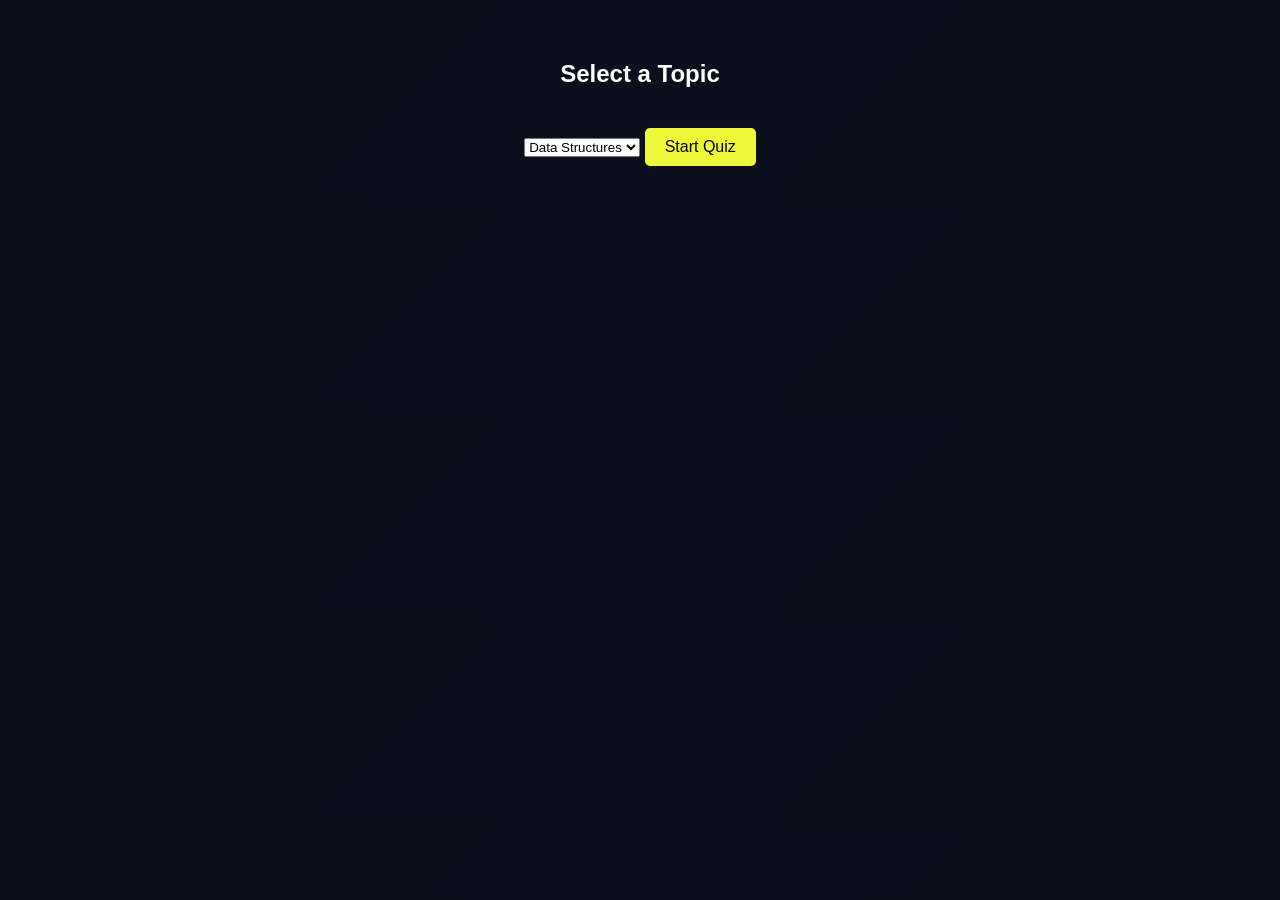
==== 1(15).html @ e7cce74c "Create 1(15).html" ====
<!DOCTYPE html>
<html>
<head>
    <title>GapRank - Focus Arena</title>
    <style>
        body {
            margin: 0;
            font-family: Arial, sans-serif;
            background: linear-gradient(135deg, #0a0f1c, #09101c);
            color: white;
            text-align: center;
        }

        .container {
          padding: 40px;
        }

        h1 {
            color: #f8f538;
            margin-bottom: 5px;
        }

        .stats {
            display: flex;
            justify-content: center;
            gap: 30px;
            margin: 20px 0;
        }

        .card {
            background: #050b16;
            padding: 15px 25px;
            border-radius: 10px;
            box-shadow: 0 0 10px rgba(0,0,0,0.4);
        }

        #timer {
            font-size: 40px;
            color: #fa1515;
            margin: 20px;
        }

        .energy-bar {
            width: 300px;
            height: 20px;
            background: #334155;
            border-radius: 10px;
            margin: 10px auto;
            overflow: hidden;
        }

        .energy-fill {
            height: 100%;
            width: 100%;
            background: #22c55e;
            transition: width 1s linear;
        }

        button {
            padding: 10px 20px;
            font-size: 16px;
            border: none;
            border-radius: 5px;
            background-color: #eff838;
            cursor: pointer;
            margin-top: 20px;  
        }

        button:hover {
            background-color: #0ea5e9;
        }

        .question-box {
            background: #1e293b;
            padding: 20px;
            border-radius: 10px;
            width: 400px;
            margin: 20px auto;
        }
    </style>
</head>

<body>

<div id="topicPage" class="container">
    <h2>Select a Topic</h2>

    <select id="topicSelect">
        <option value="dsa">Data Structures</option>
        <option value="c">C Programming</option>
        <option value="debug">Debugging</option>
    </select>

    <button onclick="startQuiz()">Start Quiz</button>
   
</div>


<div id="quizPage" class="container" style="display:none;">
    <h2 id="quizTitle"></h2>
    <p id="question"></p>

    <input type="text" id="answer" placeholder="Type your answer">
    <button onclick="submitAnswer()">Submit</button>

    <p>XP: <span id="xp">0</span></p>
    <p>Streak: <span id="streak">0</span></p>
    <p>Time Left: <span id="timer">1800</span>s</p>
</div>



<script>
    let violationCount = 0;
    let maxViolations = 3;

let timeLeft = 1800; // 30 minutes
let interval;
let xp = 0;
let level = 1;
let streak = 0;

let lastActivityTime = Date.now();
let idleWarningCount = 0;
let maxIdleWarnings = 3;
let idleLimit = 60000; // 60 seconds

let filteredQuestions = [];
let currentIndex = 0;



function shuffleArray(array) {
    for (let i = array.length - 1; i > 0; i--) {
        let j = Math.floor(Math.random() * (i + 1));
        [array[i], array[j]] = [array[j], array[i]];
    }
    return array;
}



  

   
   async function startQuiz() {

    let selectedTopic = document.getElementById("topicSelect").value;

    xp = 0;
    streak = 0;
    timeLeft = 1800;

    document.getElementById("xp").innerText = xp;
    document.getElementById("streak").innerText = streak;
    document.getElementById("timer").innerText = timeLeft;

    document.getElementById("topicPage").style.display = "none";
    document.getElementById("quizPage").style.display = "block";
    document.getElementById("quizTitle").innerText =
        selectedTopic.toUpperCase() + " Quiz";

    await fetchQuestionsFromAI(selectedTopic);

    if (filteredQuestions.length > 0) {
        loadQuestion();
        interval = setInterval(updateTimer, 1000);
    } else {
        document.getElementById("question").innerText =
            "Failed to load questions.";
    }
}



async function fetchQuestionsFromAI(topic) {

    try {

        const response = await fetchQuestions(topic, difficulty);
            "https://generativelanguage.googleapis.com/v1beta/models/gemini-pro:generateContent?key=AIzaSyCbDhs7xTCAqdFJ-m9j6i6xL_nHz2HNWbY",
            {
                method: "POST",
                headers: {
                    "Content-Type": "application/json"
                },
                body: JSON.stringify({
                    contents: [{
                        parts: [{
                            text: `Generate 15 short quiz questions with one-word answers about ${topic}.
                            ONLY return valid JSON array like:
                            [
                              {"question":"...","answer":"..."}
                            ]`
                        }]
                    }]
                })
            }

        

        const data = await response.json();

        console.log("Gemini Response:", data);

        if (!data.candidates) {
            console.log("No candidates returned.");
            return;
        }

        let textOutput = data.candidates[0].content.parts[0].text;

        let jsonStart = textOutput.indexOf("[");
        let jsonEnd = textOutput.lastIndexOf("]") + 1;

        let cleanJson = textOutput.substring(jsonStart, jsonEnd);

        filteredQuestions = JSON.parse(cleanJson);

    } catch (error) {
        console.error("Error:", error);
    }
}






function submitAnswer(selected) {

    if (!questions || currentIndex >= questions.length) {
        return;
    }

    const correct = questions[currentIndex].answer;

    if (selected === correct) {
        score++;
        document.getElementById("result").innerText = "Correct!";
    } else {
        document.getElementById("result").innerText =
            "Wrong! Correct answer: " + correct;
    }
}







function updateGame() {
    if (timeLeft <= 0) {
        clearInterval(interval);
        completeSession();
        return;
    }

    function endSessionDueToViolation() {

    clearInterval(interval);

    document.getElementById("question").innerText =
        "❌ Session Failed Due To Distraction!";

    document.getElementById("energy").style.width = "0%";

    alert("Session Terminated. Too many distractions.");
}


function shuffleArray(array) {
    return array.sort(() => Math.random() - 0.5);
}


function checkIdle() {

    let currentTime = Date.now();

    if (currentTime - lastActivityTime > idleLimit) {

        idleWarningCount++;

        alert("⚠ You seem inactive! Stay engaged in battle!");

        lastActivityTime = Date.now();

        if (idleWarningCount >= maxIdleWarnings) {
            endSessionDueToViolation();
        }
    }
}



document.addEventListener("mousemove", resetActivityTimer);
document.addEventListener("keydown", resetActivityTimer);
document.addEventListener("click", resetActivityTimer);

function resetActivityTimer() {
    lastActivityTime = Date.now();
}


    document.addEventListener("visibilitychange", function() {

    if (document.visibilityState === "hidden") {

        violationCount++;

        alert("⚠ You switched tabs! Stay focused!");

        if (violationCount >= maxViolations) {
            endSessionDueToViolation();
        }
    }
});



    timeLeft--;

    let minutes = Math.floor(timeLeft / 60);
    let seconds = timeLeft % 60;

    document.getElementById("timer").innerText =
        (minutes < 10 ? "0" : "") + minutes + ":" +
        (seconds < 10 ? "0" : "") + seconds;

    // Reduce energy visually
    let percent = (timeLeft / 300) * 100;
    document.getElementById("energy").style.width = percent + "%";
}



function prepareQuestions() {

    let selectedTopic = document.getElementById("topicSelect").value;

    // Filter by topic
    filteredQuestions = questionBank.filter(q => q.topic === selectedTopic);

    // Separate by difficulty
    let easy = shuffleArray(filteredQuestions.filter(q => q.difficulty === 1));
    let medium = shuffleArray(filteredQuestions.filter(q => q.difficulty === 2));
    let hard = shuffleArray(filteredQuestions.filter(q => q.difficulty === 3));
    filteredQuestions = shuffleArray(filteredQuestions);

    // Progressive order
    filteredQuestions = [...easy, ...medium, ...hard];

    currentIndex = 0;
}



function loadQuestion() {

    // If time is over
    if (timeLeft <= 0) {
        document.getElementById("question").innerText = 
            "⏰ Time's up! Session complete.";
        return;
    }

    // If questions are finished, restart from beginning
    if (filteredQuestions.length === 0) {
    document.getElementById("question").innerText =
        "No more questions available!";
    return;
}

    let currentQuestion = filteredQuestions[currentIndex];

    document.getElementById("question").innerText = 
        `(${currentQuestion.difficulty === 1 ? "Easy" : 
           currentQuestion.difficulty === 2 ? "Medium" : "Hard"}) 
           ${currentQuestion.question}`;

}



async function fetchQuestions(topic) {

    let url = `https://opentdb.com/api.php?amount=30&type=multiple`;

    let response = await fetch(url);
    let data = await response.json();

    filteredQuestions = data.results.map(q => ({
        question: q.question,
        correct: q.correct_answer,
        options: shuffleArray([...q.incorrect_answers, q.correct_answer])
    }));

    currentIndex = 0;
    loadQuestion();
}





function completeSession() {
    streak++;
    xp += 50;

    if (xp >= level * 100) {
        xp = 0;
        level++;
        alert("LEVEL UP! You reached Level " + level + " 🔥");
    }

    document.getElementById("xp").innerText = xp;
    document.getElementById("level").innerText = level;
    document.getElementById("streak").innerText = streak;
    document.getElementById("question").innerText =
        "Battle Complete! XP Earned: +50";
}

</script>

</body>
</html>
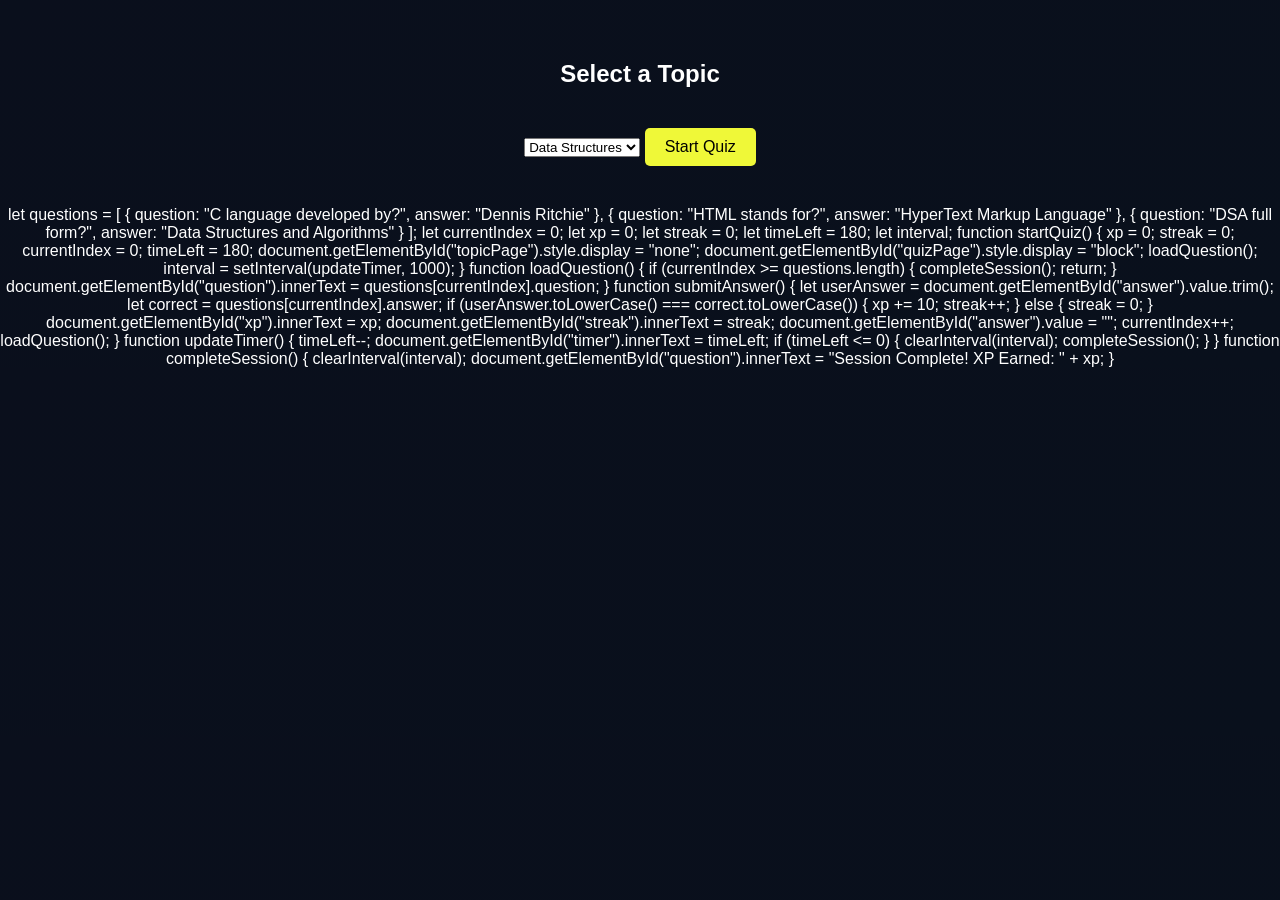
==== commit fb065c2a: "Update 1(15).html" ====
--- a/1(15).html
+++ b/1(15).html
@@ -110,319 +110,79 @@
 
 
 
-<script>
-    let violationCount = 0;
-    let maxViolations = 3;
+let questions = [
+    { question: "C language developed by?", answer: "Dennis Ritchie" },
+    { question: "HTML stands for?", answer: "HyperText Markup Language" },
+    { question: "DSA full form?", answer: "Data Structures and Algorithms" }
+];
 
-let timeLeft = 1800; // 30 minutes
+let currentIndex = 0;
+let xp = 0;
+let streak = 0;
+let timeLeft = 180;
+
 let interval;
-let xp = 0;
-let level = 1;
-let streak = 0;
 
-let lastActivityTime = Date.now();
-let idleWarningCount = 0;
-let maxIdleWarnings = 3;
-let idleLimit = 60000; // 60 seconds
-
-let filteredQuestions = [];
-let currentIndex = 0;
-
-
-
-function shuffleArray(array) {
-    for (let i = array.length - 1; i > 0; i--) {
-        let j = Math.floor(Math.random() * (i + 1));
-        [array[i], array[j]] = [array[j], array[i]];
-    }
-    return array;
-}
-
-
-
-  
-
-   
-   async function startQuiz() {
-
-    let selectedTopic = document.getElementById("topicSelect").value;
+function startQuiz() {
 
     xp = 0;
     streak = 0;
-    timeLeft = 1800;
-
-    document.getElementById("xp").innerText = xp;
-    document.getElementById("streak").innerText = streak;
-    document.getElementById("timer").innerText = timeLeft;
+    currentIndex = 0;
+    timeLeft = 180;
 
     document.getElementById("topicPage").style.display = "none";
     document.getElementById("quizPage").style.display = "block";
-    document.getElementById("quizTitle").innerText =
-        selectedTopic.toUpperCase() + " Quiz";
 
-    await fetchQuestionsFromAI(selectedTopic);
+    loadQuestion();
 
-    if (filteredQuestions.length > 0) {
-        loadQuestion();
-        interval = setInterval(updateTimer, 1000);
-    } else {
-        document.getElementById("question").innerText =
-            "Failed to load questions.";
-    }
+    interval = setInterval(updateTimer, 1000);
 }
 
-
-
-async function fetchQuestionsFromAI(topic) {
-
-    try {
-
-        const response = await fetchQuestions(topic, difficulty);
-            "https://generativelanguage.googleapis.com/v1beta/models/gemini-pro:generateContent?key=AIzaSyCbDhs7xTCAqdFJ-m9j6i6xL_nHz2HNWbY",
-            {
-                method: "POST",
-                headers: {
-                    "Content-Type": "application/json"
-                },
-                body: JSON.stringify({
-                    contents: [{
-                        parts: [{
-                            text: `Generate 15 short quiz questions with one-word answers about ${topic}.
-                            ONLY return valid JSON array like:
-                            [
-                              {"question":"...","answer":"..."}
-                            ]`
-                        }]
-                    }]
-                })
-            }
-
-        
-
-        const data = await response.json();
-
-        console.log("Gemini Response:", data);
-
-        if (!data.candidates) {
-            console.log("No candidates returned.");
-            return;
-        }
-
-        let textOutput = data.candidates[0].content.parts[0].text;
-
-        let jsonStart = textOutput.indexOf("[");
-        let jsonEnd = textOutput.lastIndexOf("]") + 1;
-
-        let cleanJson = textOutput.substring(jsonStart, jsonEnd);
-
-        filteredQuestions = JSON.parse(cleanJson);
-
-    } catch (error) {
-        console.error("Error:", error);
-    }
-}
-
-
-
-
-
-
-function submitAnswer(selected) {
-
-    if (!questions || currentIndex >= questions.length) {
-        return;
-    }
-
-    const correct = questions[currentIndex].answer;
-
-    if (selected === correct) {
-        score++;
-        document.getElementById("result").innerText = "Correct!";
-    } else {
-        document.getElementById("result").innerText =
-            "Wrong! Correct answer: " + correct;
-    }
-}
-
-
-
-
-
-
-
-function updateGame() {
-    if (timeLeft <= 0) {
-        clearInterval(interval);
+function loadQuestion() {
+    if (currentIndex >= questions.length) {
         completeSession();
         return;
     }
 
-    function endSessionDueToViolation() {
-
-    clearInterval(interval);
-
     document.getElementById("question").innerText =
-        "❌ Session Failed Due To Distraction!";
-
-    document.getElementById("energy").style.width = "0%";
-
-    alert("Session Terminated. Too many distractions.");
+        questions[currentIndex].question;
 }
 
+function submitAnswer() {
 
-function shuffleArray(array) {
-    return array.sort(() => Math.random() - 0.5);
+    let userAnswer = document.getElementById("answer").value.trim();
+    let correct = questions[currentIndex].answer;
+
+    if (userAnswer.toLowerCase() === correct.toLowerCase()) {
+        xp += 10;
+        streak++;
+    } else {
+        streak = 0;
+    }
+
+    document.getElementById("xp").innerText = xp;
+    document.getElementById("streak").innerText = streak;
+
+    document.getElementById("answer").value = "";
+    currentIndex++;
+    loadQuestion();
 }
 
+function updateTimer() {
+    timeLeft--;
+    document.getElementById("timer").innerText = timeLeft;
 
-function checkIdle() {
-
-    let currentTime = Date.now();
-
-    if (currentTime - lastActivityTime > idleLimit) {
-
-        idleWarningCount++;
-
-        alert("⚠ You seem inactive! Stay engaged in battle!");
-
-        lastActivityTime = Date.now();
-
-        if (idleWarningCount >= maxIdleWarnings) {
-            endSessionDueToViolation();
-        }
+    if (timeLeft <= 0) {
+        clearInterval(interval);
+        completeSession();
     }
 }
 
-
-
-document.addEventListener("mousemove", resetActivityTimer);
-document.addEventListener("keydown", resetActivityTimer);
-document.addEventListener("click", resetActivityTimer);
-
-function resetActivityTimer() {
-    lastActivityTime = Date.now();
+function completeSession() {
+    clearInterval(interval);
+    document.getElementById("question").innerText =
+        "Session Complete! XP Earned: " + xp;
 }
-
-
-    document.addEventListener("visibilitychange", function() {
-
-    if (document.visibilityState === "hidden") {
-
-        violationCount++;
-
-        alert("⚠ You switched tabs! Stay focused!");
-
-        if (violationCount >= maxViolations) {
-            endSessionDueToViolation();
-        }
-    }
-});
-
-
-
-    timeLeft--;
-
-    let minutes = Math.floor(timeLeft / 60);
-    let seconds = timeLeft % 60;
-
-    document.getElementById("timer").innerText =
-        (minutes < 10 ? "0" : "") + minutes + ":" +
-        (seconds < 10 ? "0" : "") + seconds;
-
-    // Reduce energy visually
-    let percent = (timeLeft / 300) * 100;
-    document.getElementById("energy").style.width = percent + "%";
-}
-
-
-
-function prepareQuestions() {
-
-    let selectedTopic = document.getElementById("topicSelect").value;
-
-    // Filter by topic
-    filteredQuestions = questionBank.filter(q => q.topic === selectedTopic);
-
-    // Separate by difficulty
-    let easy = shuffleArray(filteredQuestions.filter(q => q.difficulty === 1));
-    let medium = shuffleArray(filteredQuestions.filter(q => q.difficulty === 2));
-    let hard = shuffleArray(filteredQuestions.filter(q => q.difficulty === 3));
-    filteredQuestions = shuffleArray(filteredQuestions);
-
-    // Progressive order
-    filteredQuestions = [...easy, ...medium, ...hard];
-
-    currentIndex = 0;
-}
-
-
-
-function loadQuestion() {
-
-    // If time is over
-    if (timeLeft <= 0) {
-        document.getElementById("question").innerText = 
-            "⏰ Time's up! Session complete.";
-        return;
-    }
-
-    // If questions are finished, restart from beginning
-    if (filteredQuestions.length === 0) {
-    document.getElementById("question").innerText =
-        "No more questions available!";
-    return;
-}
-
-    let currentQuestion = filteredQuestions[currentIndex];
-
-    document.getElementById("question").innerText = 
-        `(${currentQuestion.difficulty === 1 ? "Easy" : 
-           currentQuestion.difficulty === 2 ? "Medium" : "Hard"}) 
-           ${currentQuestion.question}`;
-
-}
-
-
-
-async function fetchQuestions(topic) {
-
-    let url = `https://opentdb.com/api.php?amount=30&type=multiple`;
-
-    let response = await fetch(url);
-    let data = await response.json();
-
-    filteredQuestions = data.results.map(q => ({
-        question: q.question,
-        correct: q.correct_answer,
-        options: shuffleArray([...q.incorrect_answers, q.correct_answer])
-    }));
-
-    currentIndex = 0;
-    loadQuestion();
-}
-
-
-
-
-
-function completeSession() {
-    streak++;
-    xp += 50;
-
-    if (xp >= level * 100) {
-        xp = 0;
-        level++;
-        alert("LEVEL UP! You reached Level " + level + " 🔥");
-    }
-
-    document.getElementById("xp").innerText = xp;
-    document.getElementById("level").innerText = level;
-    document.getElementById("streak").innerText = streak;
-    document.getElementById("question").innerText =
-        "Battle Complete! XP Earned: +50";
-}
-
-</script>
 
 </body>
 </html>
